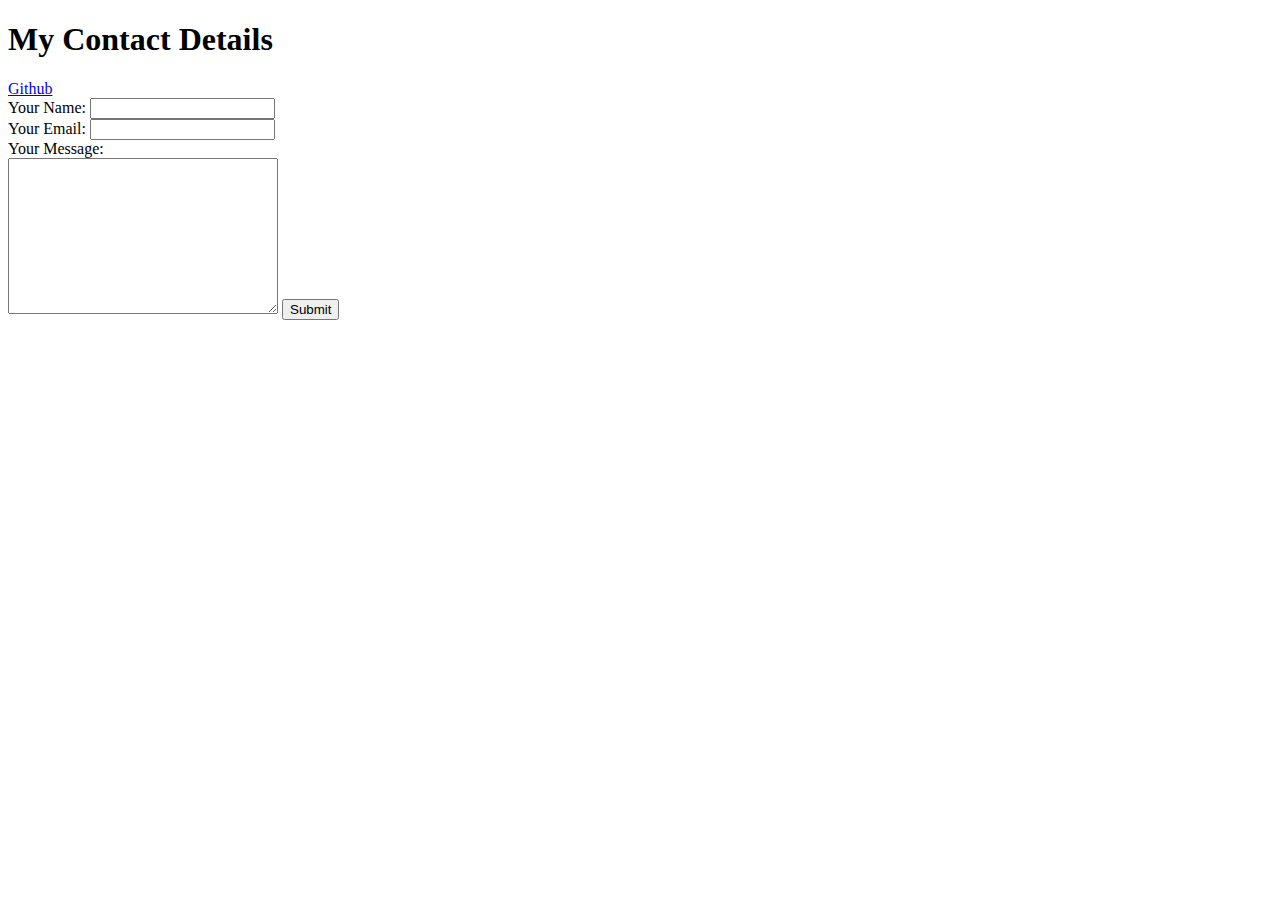
==== contacts.html @ 10dde8c0 "Add initial cv website files" ====
<!DOCTYPE html>
<html lang="en">
<head>
    <meta charset="UTF-8">
    <title>My contacts</title>
</head>
<body>
    <h1>My Contact Details</h1>
    <a href="https://github.com/AlexChew97">Github</a>

    <form class="" action="mailto:yungkiat@outlook.com" method="post" enctype="text/plain">
        <label>Your Name:</label>
        <input type="text" name="yourName" value=""><br>
        <label>Your Email:</label>
        <input type="email" name="yourEmail" value=""><br>
        <label>Your Message:</label><br>
        <textarea name="yourMessage" rows="10" cols="31"></textarea>
        <input type="submit" name="">
    </form>
</body>
</html>
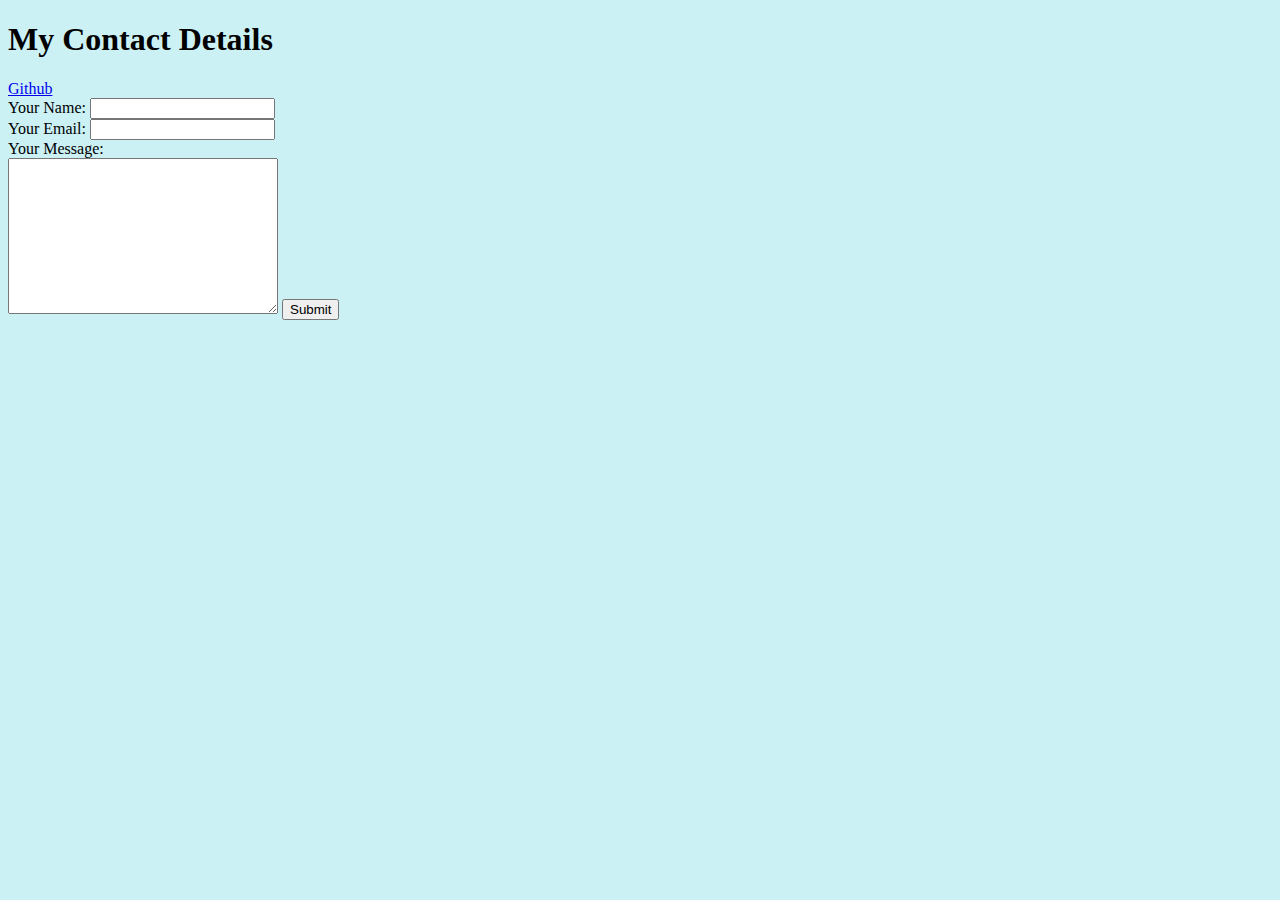
==== commit 2f06540e: "added css" ====
--- a/contacts.html
+++ b/contacts.html
@@ -3,10 +3,11 @@
 <head>
     <meta charset="UTF-8">
     <title>My contacts</title>
+    <link rel="stylesheet" href="css/styles.css">
 </head>
 <body>
     <h1>My Contact Details</h1>
-    <a href="https://github.com/AlexChew97">Github</a>
+    <a href="https://github.com/alexchew97">Github</a>
 
     <form class="" action="mailto:yungkiat@outlook.com" method="post" enctype="text/plain">
         <label>Your Name:</label>
--- a/css/styles.css
+++ b/css/styles.css
@@ -0,0 +1,17 @@
+body {
+    background-color: #cbf1f5;
+}
+hr {
+    border-style: hidden;
+    border-top: 5px gray dotted;
+    height: 10px;
+}
+img {
+    width: 125px;
+}
+h1 {
+    color: black;
+}
+h3 {
+    color: black;
+}